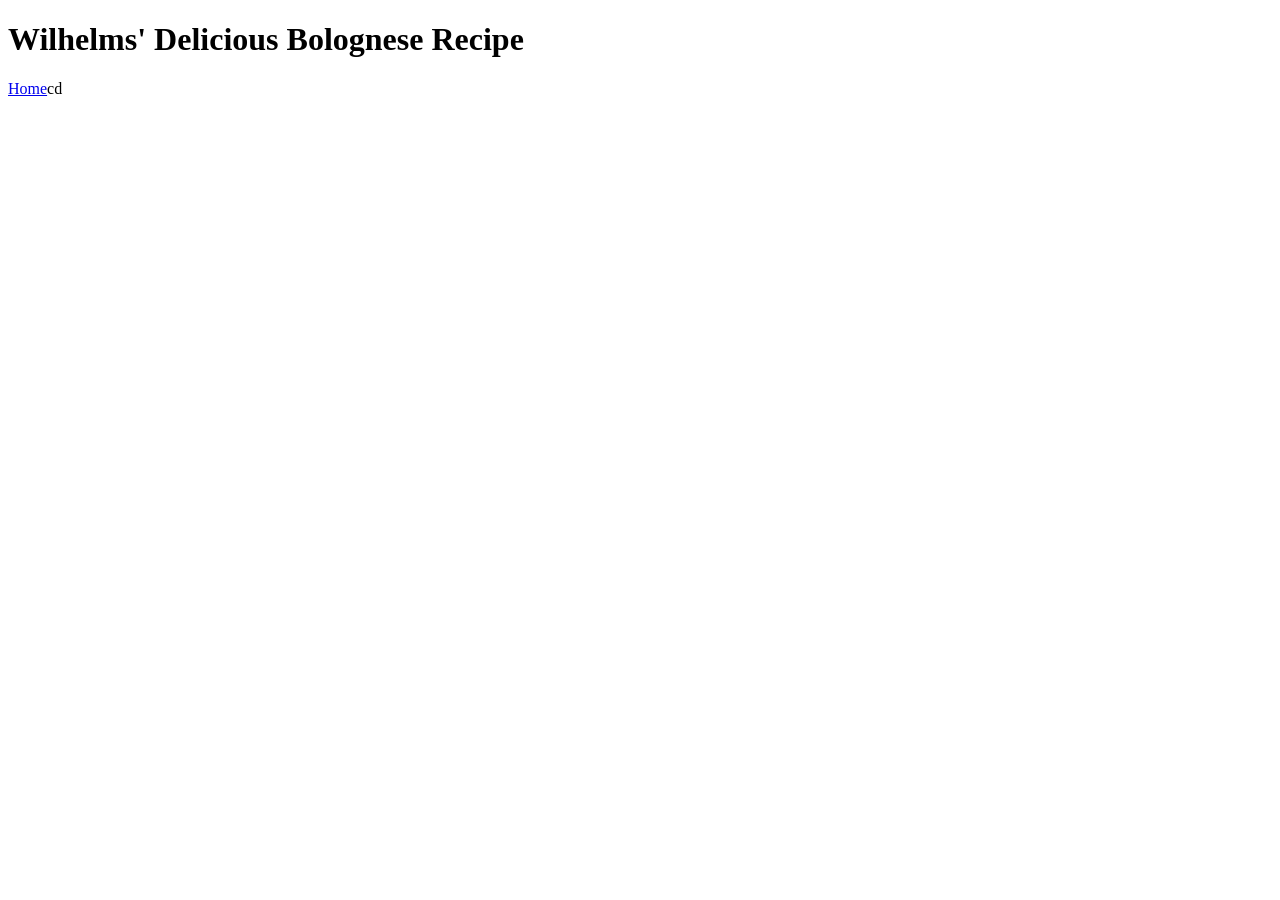
==== recipes/bolognese.html @ dfd604bd "Hi there, testing commit" ====
<!DOCTYPE html>
<html lang="en">
<head>
    <meta charset="UTF-8">
    <meta name="viewport" content="width=device-width, initial-scale=1.0">
    <title>Bolognese Recipe</title>
</head>
<body>
    <h1>Wilhelms' Delicious Bolognese Recipe</h1>
    <a href="../index.html">Home</a>cd
</body>
</html>
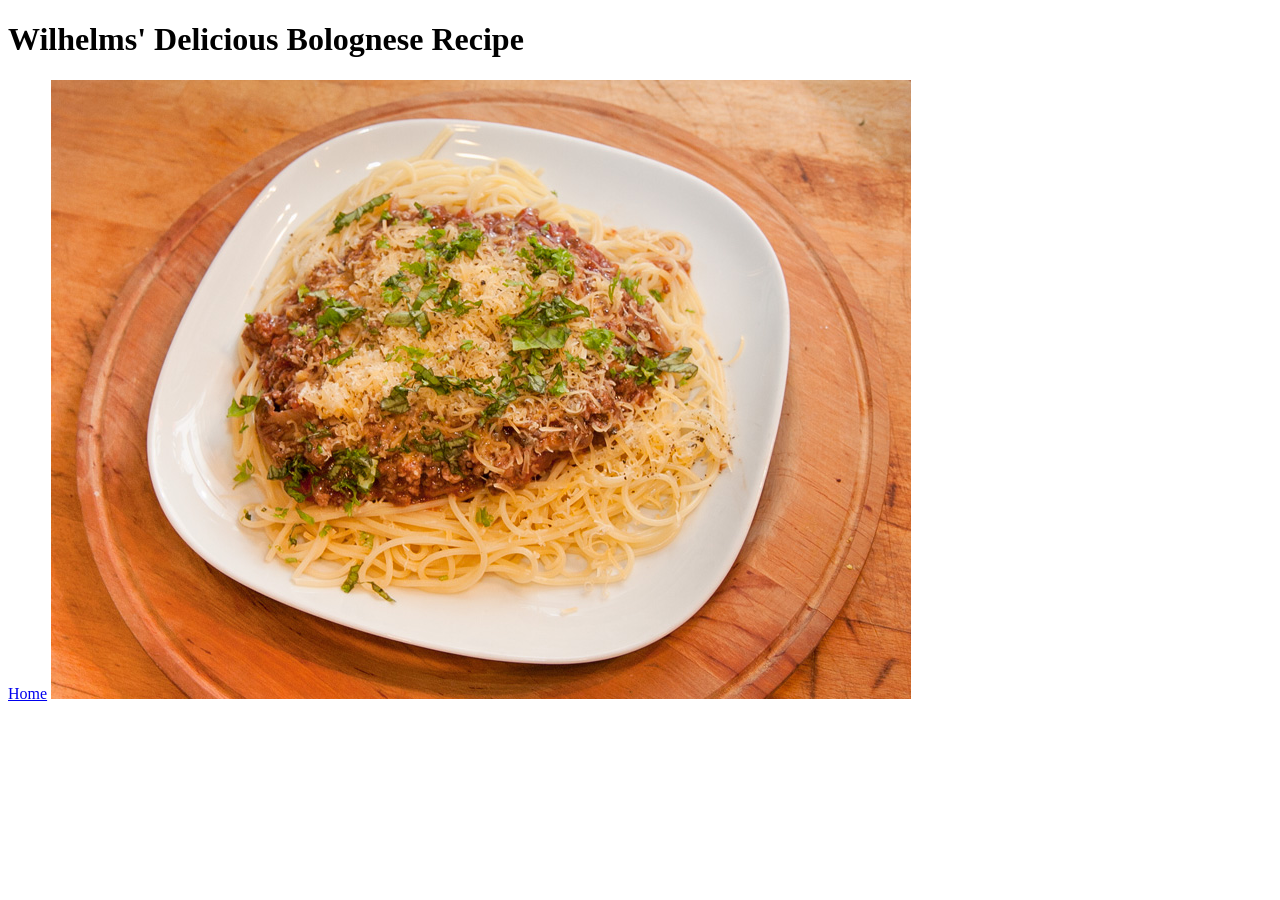
==== commit 3659d358: "Add heading and description of recipe in bolognese.html" ====
--- a/recipes/bolognese.html
+++ b/recipes/bolognese.html
@@ -7,6 +7,8 @@
 </head>
 <body>
     <h1>Wilhelms' Delicious Bolognese Recipe</h1>
-    <a href="../index.html">Home</a>cd
+    <a href="../index.html">Home</a>
+    <img src="../images/bolognese.jpg"/>
+    
 </body>
 </html>
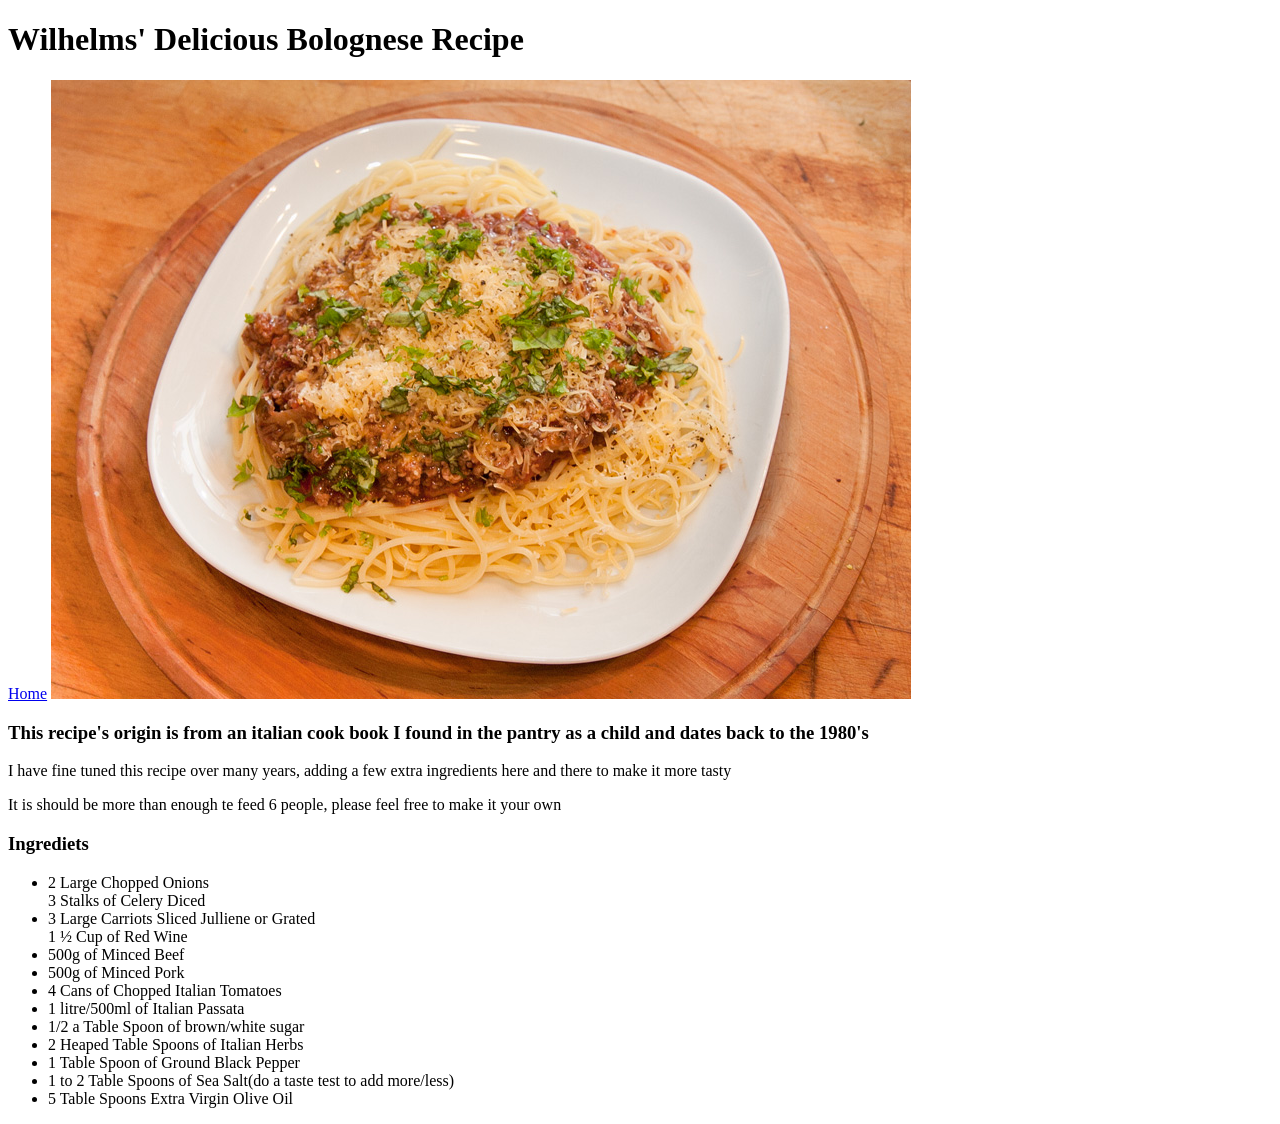
==== commit 936465ce: "Add the Ingredients heading and List as unordered in bolognese.html" ====
--- a/recipes/bolognese.html
+++ b/recipes/bolognese.html
@@ -8,7 +8,25 @@
 <body>
     <h1>Wilhelms' Delicious Bolognese Recipe</h1>
     <a href="../index.html">Home</a>
-    <img src="../images/bolognese.jpg"/>
-    
+    <img src="../images/bolognese.jpg" alt="Delicious Bolognese in a white bowl with spaghetti topped with pamesan cheese"/>
+    <h3>This recipe's origin is from an italian cook book I found in the pantry as a child and dates back to the 1980's</h3>
+    <p>I have fine tuned this recipe over many years, adding a few extra ingredients here and there to make it more tasty</p>
+    <p>It is should be more than enough te feed 6 people, please feel free to make it your own</p>
+    <h3>Ingrediets</h3>
+    <ul>
+        <li>2 Large Chopped Onions</li>
+        <l1>3 Stalks of Celery Diced</l1>
+        <li>3 Large Carriots Sliced Julliene or Grated</li>
+        <l1>1 &frac12; Cup of Red Wine</l1>
+        <li>500g of Minced Beef</li>
+        <li>500g of Minced Pork</li>
+        <li>4 Cans of Chopped Italian Tomatoes</li>
+        <li>1 litre/500ml of Italian Passata</li>
+        <li>1/2 a Table Spoon of brown/white sugar</li>
+        <li>2 Heaped Table Spoons of Italian Herbs</li>
+        <li>1 Table Spoon of Ground Black Pepper</li>
+        <li>1 to 2 Table Spoons of Sea Salt(do a taste test to add more/less)</li>
+        <li>5 Table Spoons Extra Virgin Olive Oil</li>
+    </ul>
 </body>
 </html>
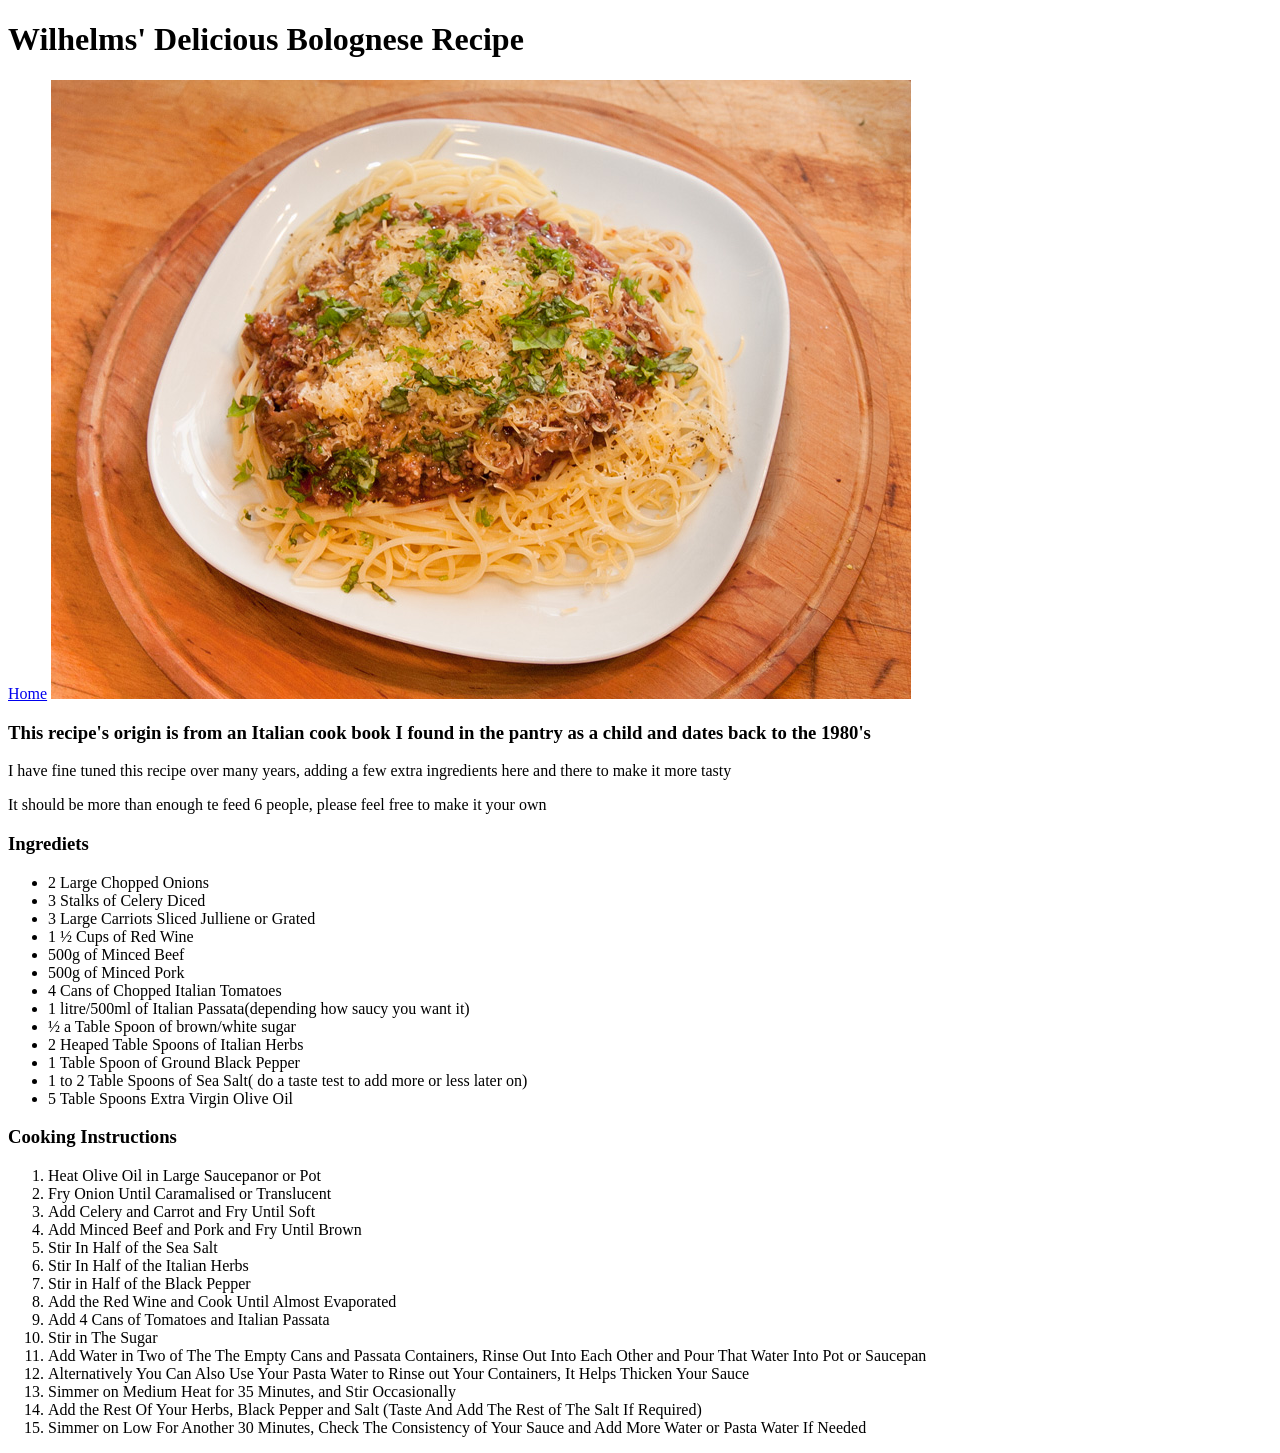
==== commit e36f51d1: "Add cooking the instructions, and steps in an ordered list for bolognese.html" ====
--- a/recipes/bolognese.html
+++ b/recipes/bolognese.html
@@ -9,24 +9,42 @@
     <h1>Wilhelms' Delicious Bolognese Recipe</h1>
     <a href="../index.html">Home</a>
     <img src="../images/bolognese.jpg" alt="Delicious Bolognese in a white bowl with spaghetti topped with pamesan cheese"/>
-    <h3>This recipe's origin is from an italian cook book I found in the pantry as a child and dates back to the 1980's</h3>
+    <h3>This recipe's origin is from an Italian cook book I found in the pantry as a child and dates back to the 1980's</h3>
     <p>I have fine tuned this recipe over many years, adding a few extra ingredients here and there to make it more tasty</p>
-    <p>It is should be more than enough te feed 6 people, please feel free to make it your own</p>
+    <p>It should be more than enough te feed 6 people, please feel free to make it your own</p>
     <h3>Ingrediets</h3>
     <ul>
         <li>2 Large Chopped Onions</li>
-        <l1>3 Stalks of Celery Diced</l1>
+        <li>3 Stalks of Celery Diced</li>
         <li>3 Large Carriots Sliced Julliene or Grated</li>
-        <l1>1 &frac12; Cup of Red Wine</l1>
+        <li>1 &frac12; Cups of Red Wine</li>
         <li>500g of Minced Beef</li>
         <li>500g of Minced Pork</li>
         <li>4 Cans of Chopped Italian Tomatoes</li>
-        <li>1 litre/500ml of Italian Passata</li>
-        <li>1/2 a Table Spoon of brown/white sugar</li>
+        <li>1 litre/500ml of Italian Passata(depending how saucy you want it)</li>
+        <li>&frac12; a Table Spoon of brown/white sugar</li>
         <li>2 Heaped Table Spoons of Italian Herbs</li>
         <li>1 Table Spoon of Ground Black Pepper</li>
-        <li>1 to 2 Table Spoons of Sea Salt(do a taste test to add more/less)</li>
+        <li>1 to 2 Table Spoons of Sea Salt( do a taste test to add more or less later on)</li>
         <li>5 Table Spoons Extra Virgin Olive Oil</li>
     </ul>
+    <h3>Cooking Instructions</h3>
+    <ol>
+        <li>Heat Olive Oil in Large Saucepanor or Pot</li>
+        <li>Fry Onion Until Caramalised or Translucent</li>
+        <li>Add Celery and Carrot and Fry Until Soft</li>
+        <li>Add Minced Beef and Pork and Fry Until Brown</li>
+        <li>Stir In Half of the Sea Salt</li>
+        <li>Stir In Half of the Italian Herbs</li>
+        <li>Stir in Half of the Black Pepper</li>
+        <li>Add the Red Wine and Cook Until Almost Evaporated</li>
+        <li>Add 4 Cans of Tomatoes and Italian Passata</li>
+        <li>Stir in The Sugar</li>
+        <li>Add Water in Two of The The Empty Cans and Passata Containers, Rinse Out Into Each Other and Pour That Water Into Pot or Saucepan</li>
+        <li>Alternatively You Can Also Use Your Pasta Water to Rinse out Your Containers, It Helps Thicken Your Sauce </li>
+        <li>Simmer on Medium Heat for 35 Minutes, and Stir Occasionally</li>
+        <li>Add the Rest Of Your Herbs, Black Pepper and Salt (Taste And Add The Rest of The Salt If Required)</li>
+        <li>Simmer on Low For Another 30 Minutes, Check The Consistency of Your Sauce and Add More Water or Pasta Water If Needed</li>
+    </ol>
 </body>
 </html>
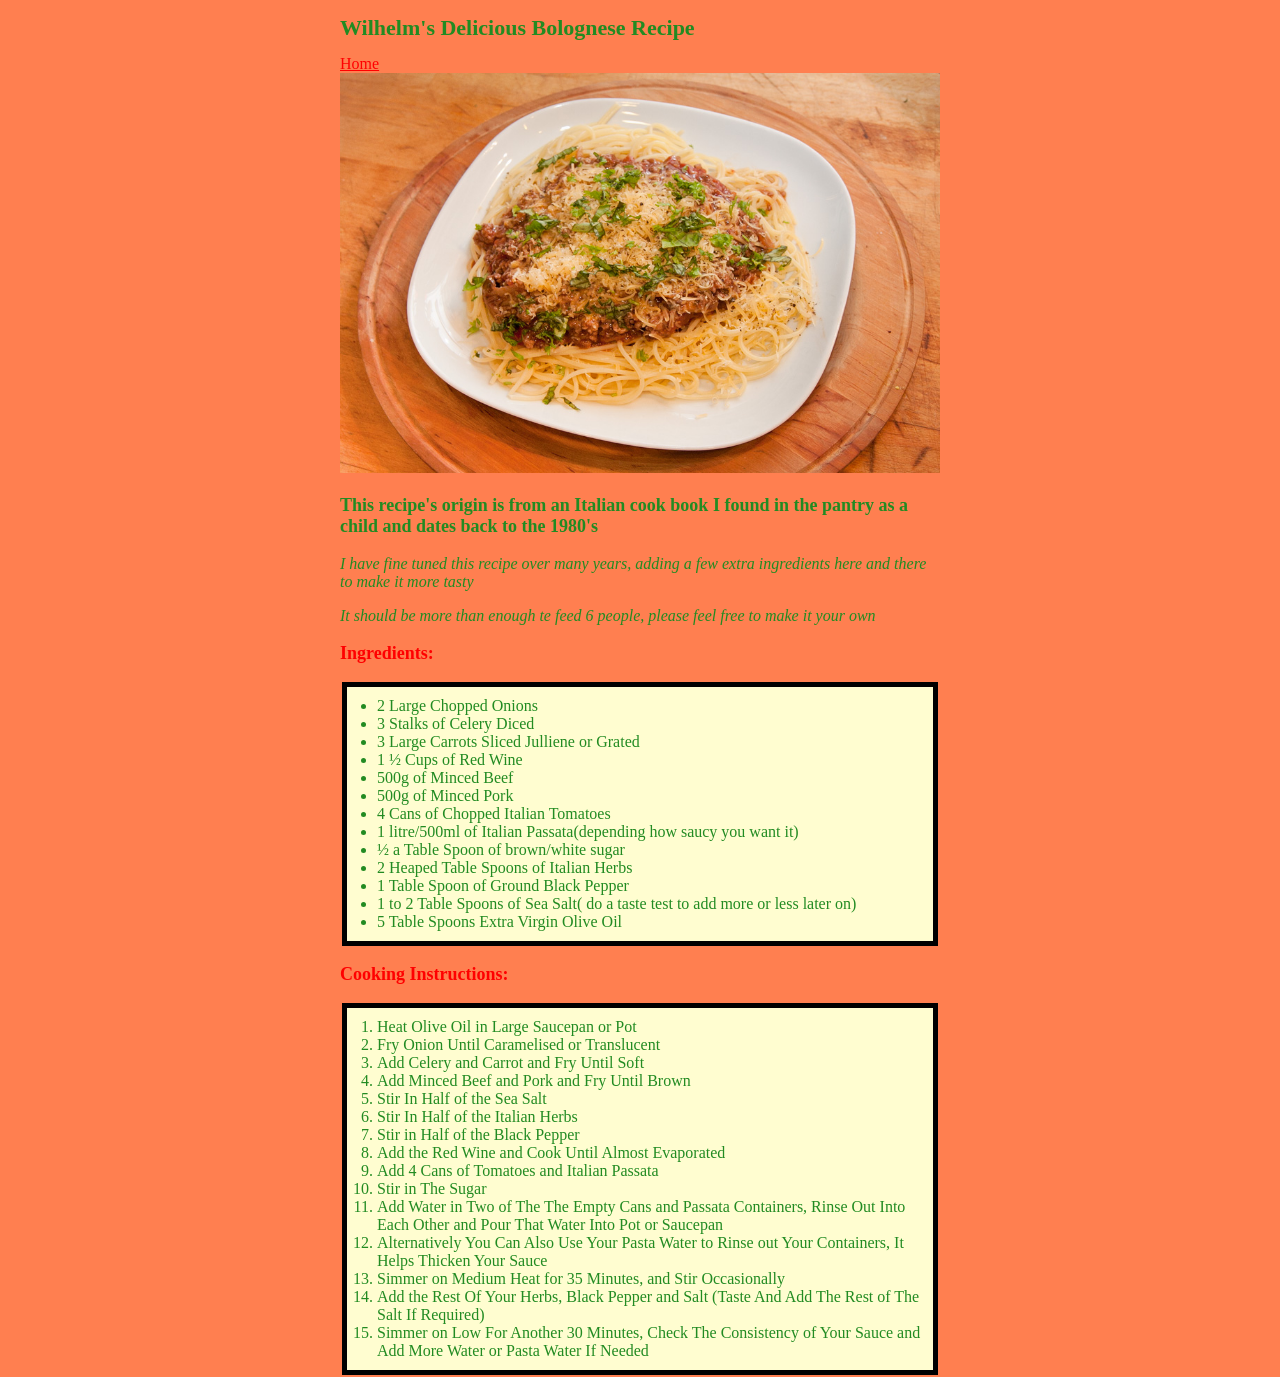
==== commit 50ee2dcf: "Add CSS file to style recipes Create a CSS file to style elements according to the the box model. [" ====
--- a/recipes/bolognese.html
+++ b/recipes/bolognese.html
@@ -3,20 +3,21 @@
 <head>
     <meta charset="UTF-8">
     <meta name="viewport" content="width=device-width, initial-scale=1.0">
+    <link rel="stylesheet" href="../styles.css">
     <title>Bolognese Recipe</title>
 </head>
 <body>
-    <h1>Wilhelms' Delicious Bolognese Recipe</h1>
+    <h1>Wilhelm's Delicious Bolognese Recipe</h1>
     <a href="../index.html">Home</a>
-    <img src="../images/bolognese.jpg" alt="Delicious Bolognese in a white bowl with spaghetti topped with pamesan cheese"/>
+    <img src="../images/bolognese.jpg" alt="Delicious Bolognese in a white bowl with spaghetti topped with parmesan cheese"/>
     <h3>This recipe's origin is from an Italian cook book I found in the pantry as a child and dates back to the 1980's</h3>
     <p>I have fine tuned this recipe over many years, adding a few extra ingredients here and there to make it more tasty</p>
     <p>It should be more than enough te feed 6 people, please feel free to make it your own</p>
-    <h3>Ingrediets</h3>
+    <h3><span class="highlight">Ingredients:</span></h3>
     <ul>
         <li>2 Large Chopped Onions</li>
         <li>3 Stalks of Celery Diced</li>
-        <li>3 Large Carriots Sliced Julliene or Grated</li>
+        <li>3 Large Carrots Sliced Julliene or Grated</li>
         <li>1 &frac12; Cups of Red Wine</li>
         <li>500g of Minced Beef</li>
         <li>500g of Minced Pork</li>
@@ -28,10 +29,10 @@
         <li>1 to 2 Table Spoons of Sea Salt( do a taste test to add more or less later on)</li>
         <li>5 Table Spoons Extra Virgin Olive Oil</li>
     </ul>
-    <h3>Cooking Instructions</h3>
+    <h3><span class="highlight">Cooking Instructions:</span></h3>
     <ol>
-        <li>Heat Olive Oil in Large Saucepanor or Pot</li>
-        <li>Fry Onion Until Caramalised or Translucent</li>
+        <li>Heat Olive Oil in Large Saucepan or Pot</li>
+        <li>Fry Onion Until Caramelised or Translucent</li>
         <li>Add Celery and Carrot and Fry Until Soft</li>
         <li>Add Minced Beef and Pork and Fry Until Brown</li>
         <li>Stir In Half of the Sea Salt</li>
--- a/styles.css
+++ b/styles.css
@@ -0,0 +1,38 @@
+body {
+  max-width: 600px;
+  margin: auto;
+  background-color: #FF7F50;
+  font-family: "Times New Roman",serif;
+  color: #228B22;
+}
+
+h1 {
+  font-size: 22px;
+}
+
+h3 {
+  font-size: 18px;
+}
+
+img {
+  height: 400px;
+  width: 600px;
+}
+a { 
+    color: #FF0000;
+
+}
+
+ul, ol {
+    background-color: #FFFDD0;
+    padding: 10px;
+    padding-left: 30px;
+    border: 5px solid #000000;
+    margin: 2px;
+}
+p {
+    font-style: italic;
+}
+.highlight{
+  color: #FF0000;
+}
